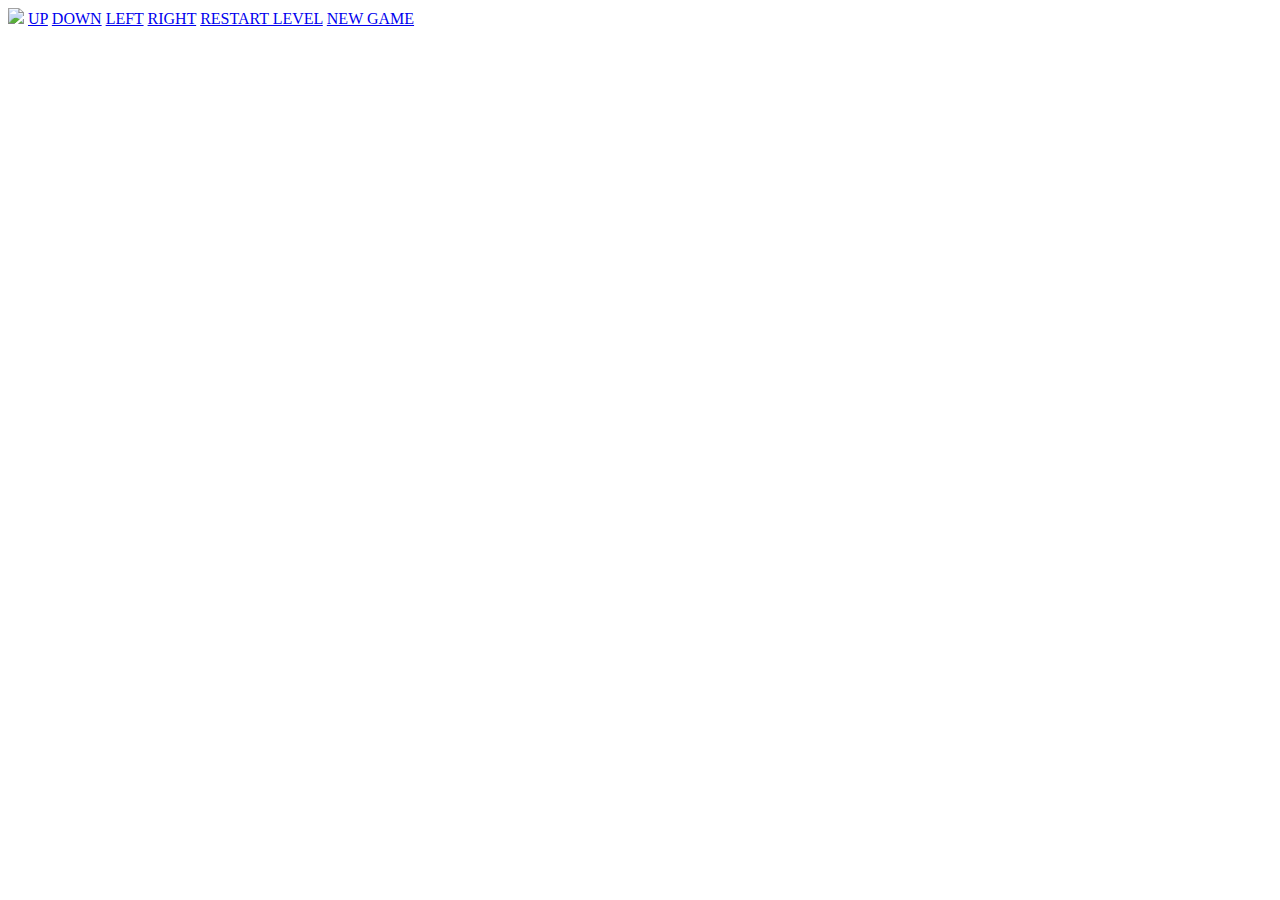
==== resources/static/index.html @ c6463752 ""First" commit" ====
<!DOCTYPE html PUBLIC "-//W3C//DTD XHTML 1.0 Transitional//EN" "http://www.w3.org/TR/xhtml1/DTD/xhtml1-transitional.dtd">
<html xmlns="http://www.w3.org/1999/xhtml">
	<head>
		<meta http-equiv="Content-Type" content="text/html; charset=utf-8" />
		<title>Clojoban!</title>
		<style type="text/css"></style>
	</head>
	<body>
		<img src="/game">
		<a href="/?up">UP</a>
		<a href="/?down">DOWN</a>
		<a href="/?left">LEFT</a>
		<a href="/?right">RIGHT</a>
		<a href="/?restart">RESTART LEVEL</a>
		<a href="/?new">NEW GAME</a>
	</body>
</html>
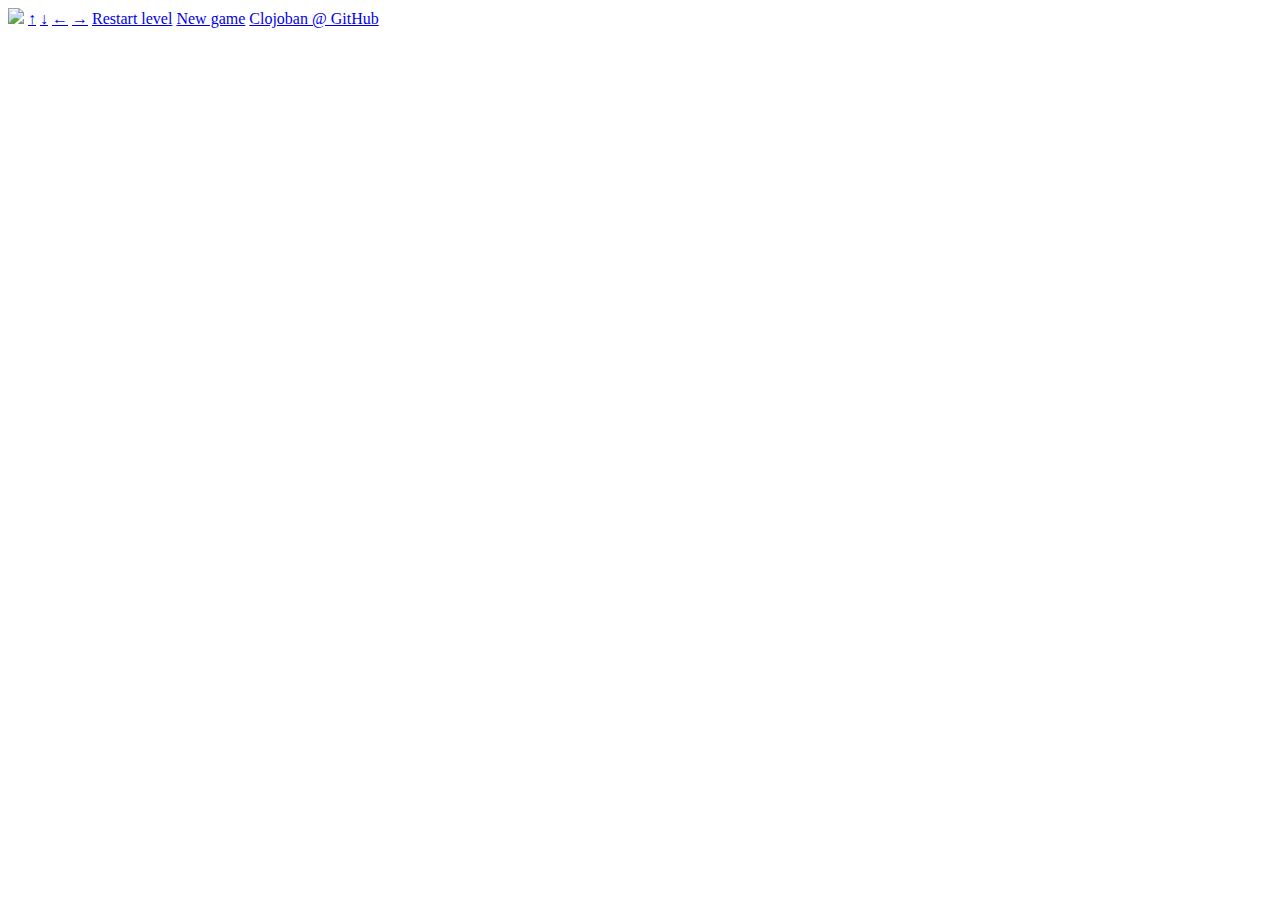
==== commit b396e67c: "Slighly different front page" ====
--- a/resources/static/index.html
+++ b/resources/static/index.html
@@ -1,17 +1,18 @@
-<!DOCTYPE html PUBLIC "-//W3C//DTD XHTML 1.0 Transitional//EN" "http://www.w3.org/TR/xhtml1/DTD/xhtml1-transitional.dtd">
-<html xmlns="http://www.w3.org/1999/xhtml">
-	<head>
-		<meta http-equiv="Content-Type" content="text/html; charset=utf-8" />
-		<title>Clojoban!</title>
-		<style type="text/css"></style>
-	</head>
-	<body>
-		<img src="/game">
-		<a href="/?up">UP</a>
-		<a href="/?down">DOWN</a>
-		<a href="/?left">LEFT</a>
-		<a href="/?right">RIGHT</a>
-		<a href="/?restart">RESTART LEVEL</a>
-		<a href="/?new">NEW GAME</a>
-	</body>
+<!DOCTYPE html PUBLIC "-//W3C//DTD XHTML 1.0 Transitional//EN" "http://www.w3.org/TR/xhtml1/DTD/xhtml1-transitional.dtd">
+<html xmlns="http://www.w3.org/1999/xhtml">
+	<head>
+		<meta http-equiv="Content-Type" content="text/html; charset=utf-8" />
+		<title>Clojoban!</title>
+		<style type="text/css"></style>
+	</head>
+	<body>
+		<img src="/game">
+		<a href="/?up">↑</a>
+		<a href="/?down">↓</a>
+		<a href="/?left">←</a>
+		<a href="/?right">→</a>
+		<a href="/?restart">Restart level</a>
+		<a href="/?new">New game</a>
+		<a href="https://github.com/alvaro-cuesta/clojoban">Clojoban @ GitHub</a>
+	</body>
 </html>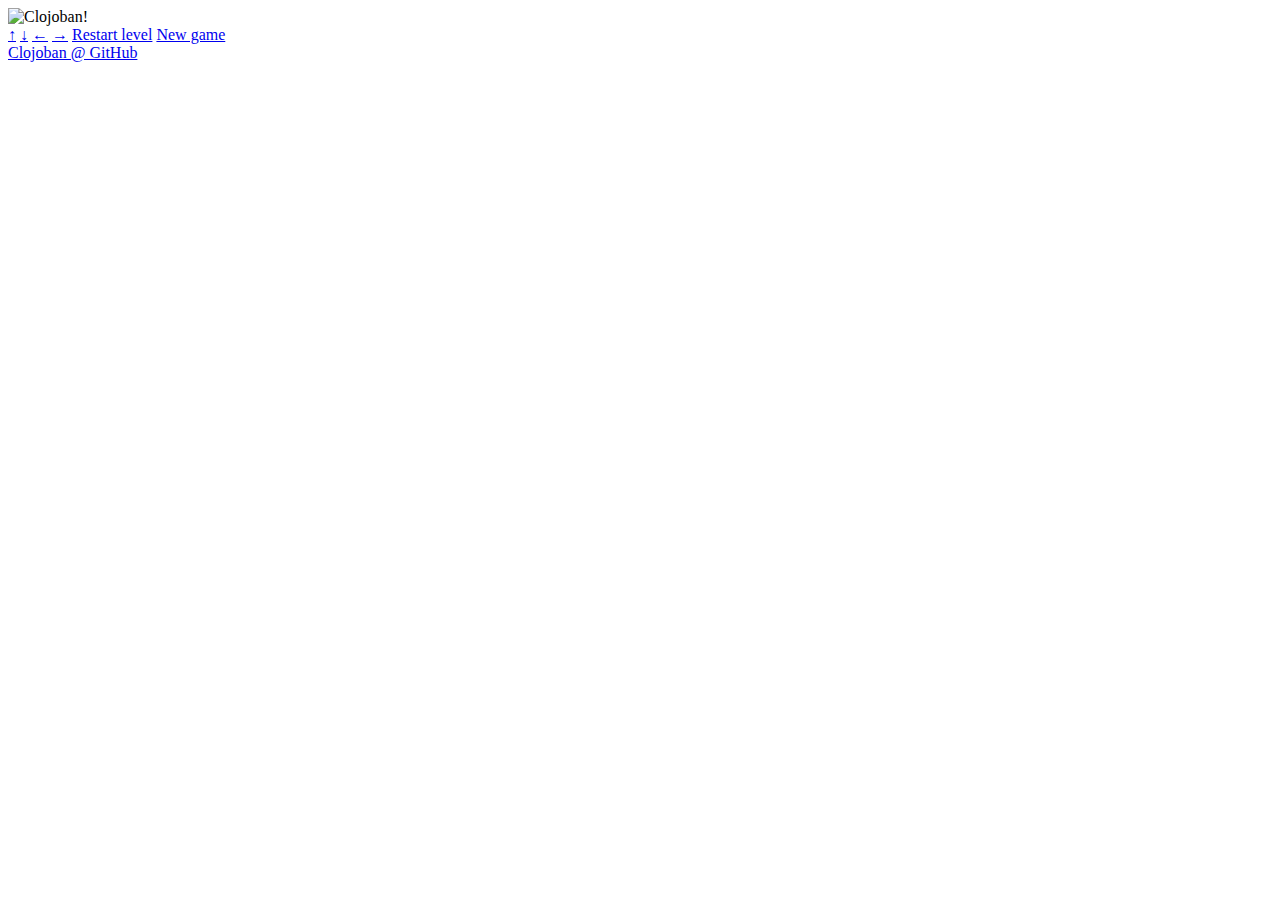
==== commit edeebd67: "Worked on HTML and JS (can play with keys!)" ====
--- a/resources/static/index.html
+++ b/resources/static/index.html
@@ -1,18 +1,31 @@
-<!DOCTYPE html PUBLIC "-//W3C//DTD XHTML 1.0 Transitional//EN" "http://www.w3.org/TR/xhtml1/DTD/xhtml1-transitional.dtd">
-<html xmlns="http://www.w3.org/1999/xhtml">
-	<head>
-		<meta http-equiv="Content-Type" content="text/html; charset=utf-8" />
-		<title>Clojoban!</title>
-		<style type="text/css"></style>
-	</head>
-	<body>
-		<img src="/game">
-		<a href="/?up">↑</a>
-		<a href="/?down">↓</a>
-		<a href="/?left">←</a>
-		<a href="/?right">→</a>
-		<a href="/?restart">Restart level</a>
-		<a href="/?new">New game</a>
-		<a href="https://github.com/alvaro-cuesta/clojoban">Clojoban @ GitHub</a>
-	</body>
+<!DOCTYPE html PUBLIC "-//W3C//DTD XHTML 1.0 Transitional//EN" "http://www.w3.org/TR/xhtml1/DTD/xhtml1-transitional.dtd">
+<html xmlns="http://www.w3.org/1999/xhtml">
+	<head>
+		<meta http-equiv="Content-Type" content="text/html; charset=utf-8" />
+		<title>Clojoban!</title>
+		<link rel="icon" href="favicon.ico">
+		<link rel="stylesheet" href="clojoban.css" type="text/css">
+		<script type="text/javascript" src="jquery.min.js"></script>
+		<script type="text/javascript" src="clojoban.js"></script>
+	</head>
+	<body>
+		<div id="container">
+			<div id="game">
+				<div id="image">
+					<img src="/game" alt="Clojoban!"/>
+				</div>
+				<div id="controls">
+					<a href="/?_clojoban_up_" id="up">↑</a>
+					<a href="/?_clojoban_down_" id="down">↓</a>
+					<a href="/?_clojoban_left_" id="left">←</a>
+					<a href="/?_clojoban_right_" id="right">→</a>
+					<a href="/?_clojoban_restart_" id="restart">Restart level</a>
+					<a href="/?_clojoban_new_" id="new">New game</a>
+				</div>
+			</div>
+			<div id="footer">
+				<a href="https://github.com/alvaro-cuesta/clojoban">Clojoban @ GitHub</a>
+			</div>
+		</div>
+	</body>
 </html>